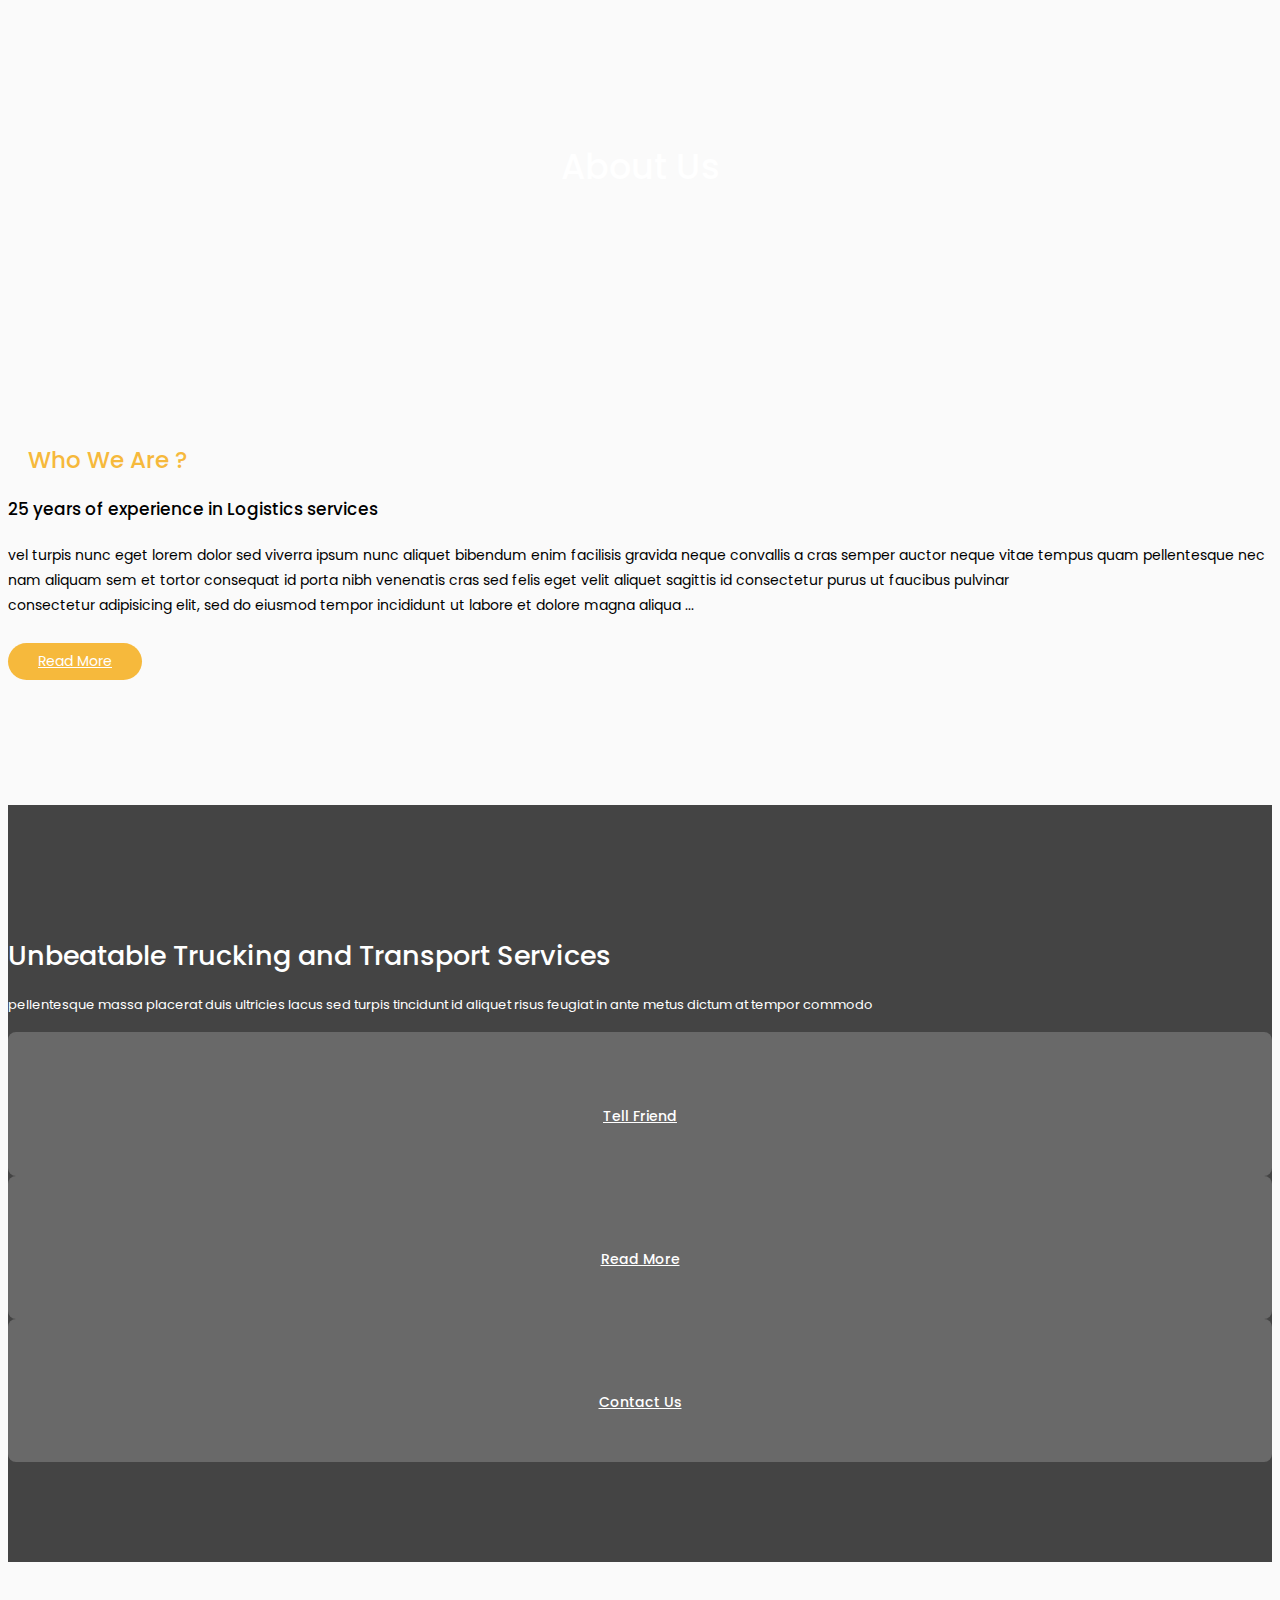
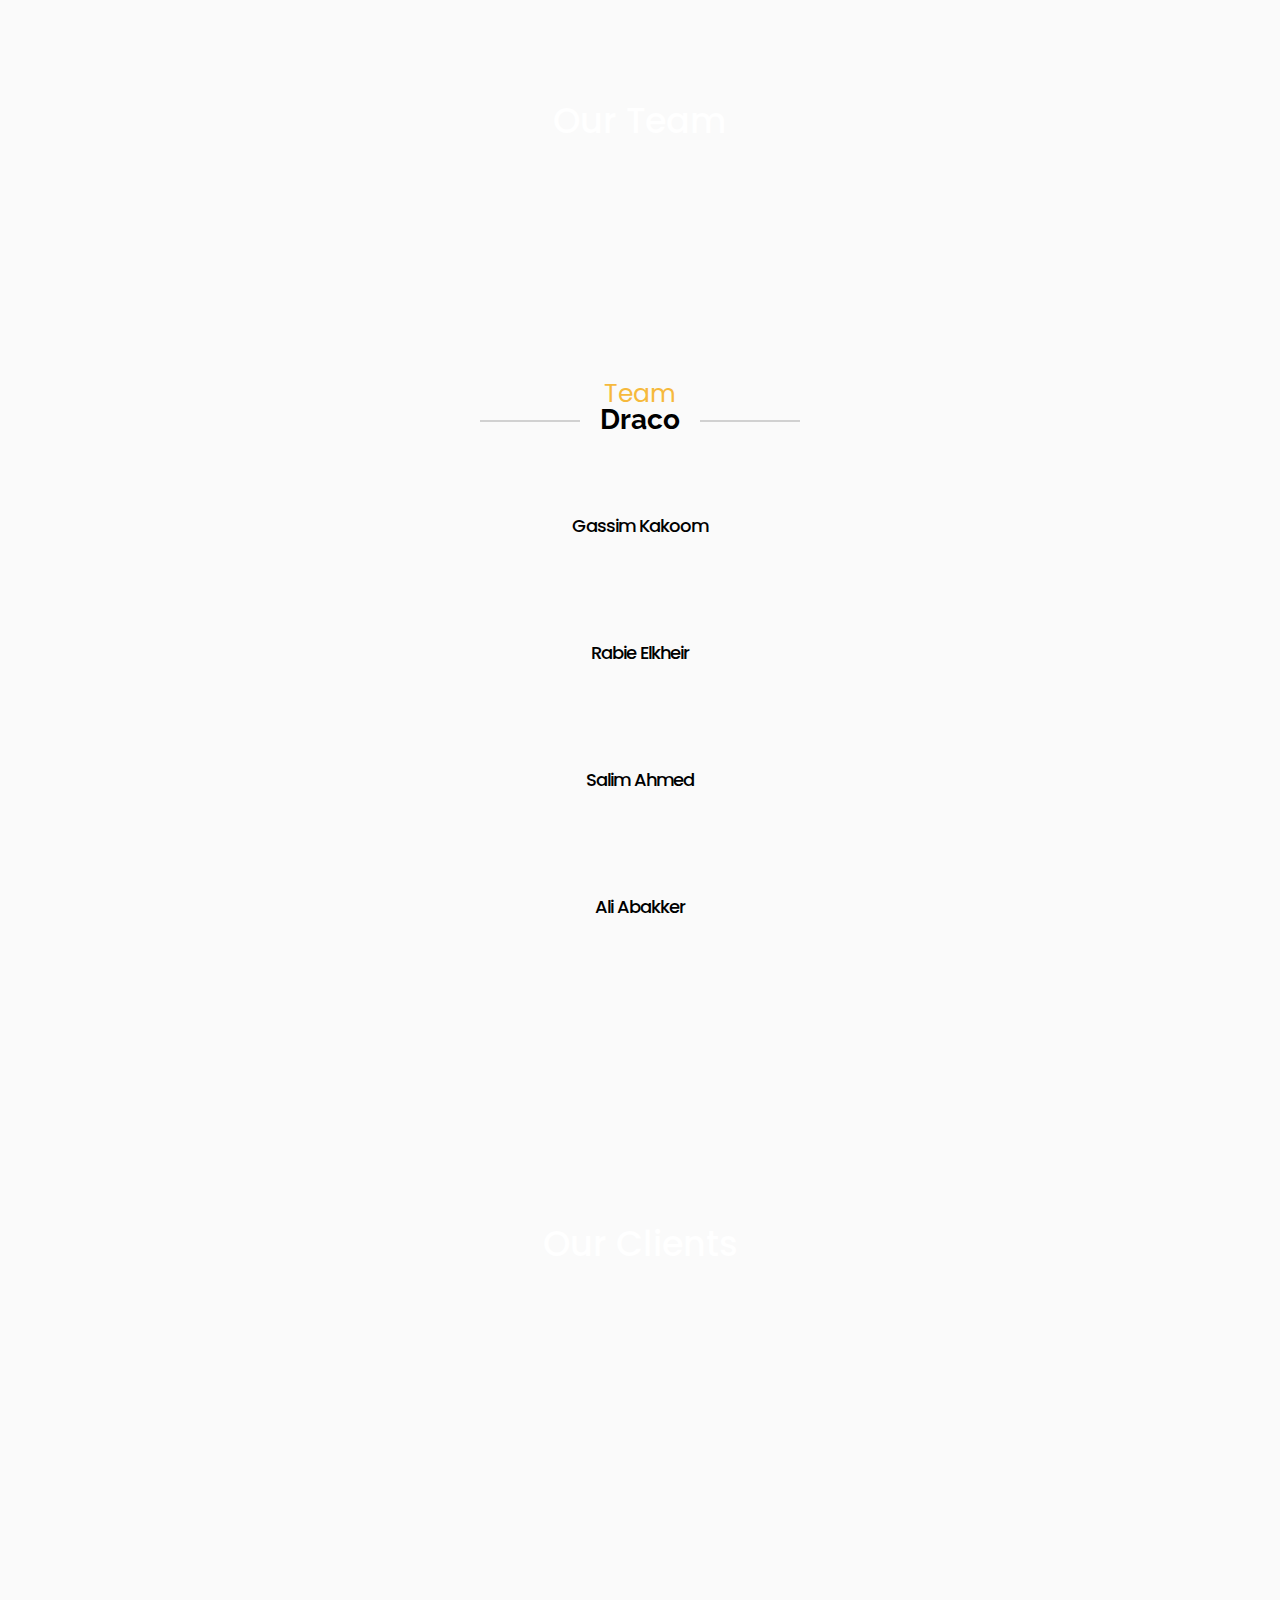
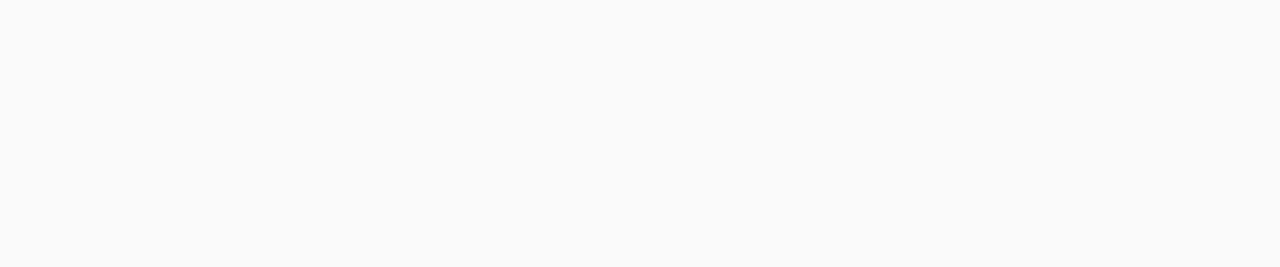
==== page-about-us.html @ e932510e "Merge pull request #7 from ameenvilloor/master" ====
<!DOCTYPE html>
<html lang="en-US">


<!-- page-about-us01:28-->
<head>
    <title>about us</title>
    <meta name="author" content="Nile-Theme">
    <meta name="robots" content="index follow">
    <meta name="googlebot" content="index follow">
    <meta http-equiv="content-type" content="text/html; charset=utf-8">
    <meta name="keywords" content="cargo, clean, contractor, corporate, freight, industry, localization, logistics, modern, shipment, transport, transportation, truck, trucking">
    <meta name="description" content="Transportation and Logistics Responsive HTML5 Template">
    <meta name="viewport" content="width=device-width, initial-scale=1.0">
    <!-- google fonts -->
    <link href="https://fonts.googleapis.com/css?family=Open+Sans:400,600,800%7CPoppins:300i,300,400,500,600,700,400i,500%7CDancing+Script:700%7CDancing+Script:700%7CGreat+Vibes:400%7CPoppins:400%7CDosis:800%7CRaleway:400,700,800&amp;subset=latin-ext" rel="stylesheet">
    <!-- animate -->
    <link rel="stylesheet" href="assets/css/animate.css" />
    <!-- owl Carousel assets -->
    <link href="assets/css/owl.carousel.css" rel="stylesheet">
    <link href="assets/css/owl.theme.css" rel="stylesheet">
    <!-- bootstrap -->
    <link rel="stylesheet" href="assets/css/bootstrap.min.css">
    <!-- hover anmation -->
    <link rel="stylesheet" href="assets/css/hover-min.css">
    <!-- flag icon -->
    <link rel="stylesheet" href="assets/css/flag-icon.min.css">
    <!-- main style -->
    <link rel="stylesheet" href="assets/css/style-ameen.css">
    <!-- elegant icon -->
    <link rel="stylesheet" href="assets/css/elegant_icon.css">

    <!-- jquery library  -->
    <script src="assets/js/jquery-3.2.1.min.js"></script>
    <!-- fontawesome  -->
    <link rel="stylesheet" href="assets/fonts/font-awesome/css/font-awesome.min.css">

</head>

<body>
   

    <div class="page-title">
        <div class="container">
            <div class="padding-tb-120px">
                <h1>About Us</h1>
            </div>
        </div>
    </div>


    <!--============= About Us =============-->
    <div class="nile-about-section">
        <div class="container">
            <div class="row">
                <div class="col-lg-6 sm-mb-45px">

                    <div class="section-title-right text-main-color clearfix">
                        <div class="icon"><img src="assets/icons/title-icon-1.png" alt=""></div>
                        <h2 class="title-text">Who We Are ?</h2>
                    </div>
                    <div class="about-text margin-tb-25px">
                        <h4>25 years of experience in Logistics services</h4>
                        vel turpis nunc eget lorem dolor sed viverra ipsum nunc aliquet bibendum enim facilisis gravida neque convallis a cras semper auctor neque vitae tempus quam pellentesque nec nam aliquam sem et tortor consequat id porta nibh venenatis cras sed felis eget velit aliquet sagittis id consectetur purus ut faucibus pulvinar                        <br> consectetur adipisicing elit, sed do eiusmod tempor incididunt ut labore et dolore magna aliqua ...
                    </div>
                    <a href="#" class="nile-bottom sm">Read More</a>

                </div>
                <div class="col-lg-6">
                    <img src="assets/img/about-1.jpg" alt="">
                </div>
            </div>
        </div>
    </div>
    <!--============= //About Us =============-->





    <div class="call-action ba-2">
        <div class="container">
            <div class="row">
                <div class="col-lg-7 padding-tb-15px">
                    <h2>Unbeatable Trucking and Transport Services</h2>
                    <div class="text">pellentesque massa placerat duis ultricies lacus sed turpis tincidunt id aliquet risus feugiat in ante metus dictum at tempor commodo</div>
                </div>
                <div class="col-lg-5">
                    <div class="row">
                        <div class="col-lg-4 col-md-4 sm-mb-45px">
                            <a href="#" class="action-bottom layout-1">
								<img src="assets/icons/small-icon-1.png" alt=""> 
								<h4>Tell Friend</h4>
							</a>
                        </div>
                        <div class="col-lg-4 col-md-4 sm-mb-45px">
                            <a href="#" class="action-bottom layout-1">
								<img src="assets/icons/small-icon-2.png" alt=""> 
								<h4>Read More</h4>
							</a>
                        </div>
                        <div class="col-lg-4 col-md-4">
                            <a href="#" class="action-bottom layout-1">
								<img src="assets/icons/small-icon-3.png" alt=""> 
								<h4>Contact Us</h4>
							</a>
                        </div>
                    </div>
                </div>
            </div>
        </div>
    </div>









    <div class="page-title">
		<div class="container">
			<div class="padding-tb-120px">
				<h1>Our Team</h1>
			</div>
		</div>
	</div>



	<!--  page output -->
	<div class="nile-about-section">
		<div class="container">

			<!-- Title -->
			<div class="section-title margin-bottom-40px">
				<div class="row justify-content-center">
					<div class="col-lg-7">
						<div class="icon text-main-color"> Team</div>
						<div class="h2">Draco</div>
					</div>
				</div>
			</div>
			<!-- // End Title -->


            <div class="row">

				<div class="col-lg-3 col-md-6">
					<div class="team layout-1">
						<div class="img-team">
							<img src="assets/img/team-1.jpg" alt="">
						</div>
						<h3>Gassim Kakoom</h3>
						<ul class="social-list">
							<li><a class="facebook" href="#"><i class="fa fa-facebook" aria-hidden="true"></i></a></li>
							<li><a class="youtube" href="#"><i class="fa fa-youtube-play" aria-hidden="true"></i></a></li>
							<li><a class="linkedin" href="#"><i class="fa fa-linkedin" aria-hidden="true"></i></a></li>
							<li><a class="google" href="#"><i class="fa fa-google-plus" aria-hidden="true"></i></a></li>
							<li><a class="twitter" href="#"><i class="fa fa-twitter" aria-hidden="true"></i></a></li>
						</ul>
					</div>
				</div>


				<div class="col-lg-3 col-md-6">
					<div class="team layout-1">
						<div class="img-team">
							<img src="assets/img/team-2.jpg" alt="">
						</div>
						<h3>Rabie Elkheir</h3>
						<ul class="social-list">
							<li><a class="facebook" href="#"><i class="fa fa-facebook" aria-hidden="true"></i></a></li>
							<li><a class="youtube" href="#"><i class="fa fa-youtube-play" aria-hidden="true"></i></a></li>
							<li><a class="linkedin" href="#"><i class="fa fa-linkedin" aria-hidden="true"></i></a></li>
							<li><a class="google" href="#"><i class="fa fa-google-plus" aria-hidden="true"></i></a></li>
							<li><a class="twitter" href="#"><i class="fa fa-twitter" aria-hidden="true"></i></a></li>
						</ul>
					</div>
				</div>


				<div class="col-lg-3 col-md-6">
					<div class="team layout-1">
						<div class="img-team">
							<img src="assets/img/team-3.jpg" alt="">
						</div>
						<h3>Salim Ahmed</h3>
						<ul class="social-list">
							<li><a class="facebook" href="#"><i class="fa fa-facebook" aria-hidden="true"></i></a></li>
							<li><a class="youtube" href="#"><i class="fa fa-youtube-play" aria-hidden="true"></i></a></li>
							<li><a class="linkedin" href="#"><i class="fa fa-linkedin" aria-hidden="true"></i></a></li>
							<li><a class="google" href="#"><i class="fa fa-google-plus" aria-hidden="true"></i></a></li>
							<li><a class="twitter" href="#"><i class="fa fa-twitter" aria-hidden="true"></i></a></li>
						</ul>
					</div>
				</div>


				<div class="col-lg-3 col-md-6">
					<div class="team layout-1">
						<div class="img-team">
							<img src="assets/img/team-4.jpg" alt="">
						</div>
						<h3>Ali Abakker</h3>
						<ul class="social-list">
							<li><a class="facebook" href="#"><i class="fa fa-facebook" aria-hidden="true"></i></a></li>
							<li><a class="youtube" href="#"><i class="fa fa-youtube-play" aria-hidden="true"></i></a></li>
							<li><a class="linkedin" href="#"><i class="fa fa-linkedin" aria-hidden="true"></i></a></li>
							<li><a class="google" href="#"><i class="fa fa-google-plus" aria-hidden="true"></i></a></li>
							<li><a class="twitter" href="#"><i class="fa fa-twitter" aria-hidden="true"></i></a></li>
						</ul>
					</div>
				</div>

			</div>

				

			</div>



		</div>
	</div>








    <div class="page-title">
        <div class="container">
            <div class="padding-tb-120px">
                <h1>Our Clients</h1>
            </div>
        </div>
    </div>


    <div class="partners">
        <div class="nile-about-section">
            <div class="container">

                <div class="row">

                    <!-- partners item -->
                    <div class="col-lg-2 col-md-3 col-sm-6">
                        <div class="partners-item margin-tb-15px text-center">
                            <img src="assets/img/partners-1.jpg" alt="">
                        </div>
                    </div>
                    <!--//  partners item -->


                    <!-- partners item -->
                    <div class="col-lg-2 col-md-3 col-sm-6">
                        <div class="partners-item margin-tb-15px text-center">
                            <img src="assets/img/partners-2.jpg" alt="">
                        </div>
                    </div>
                    <!--//  partners item -->


                    <!-- partners item -->
                    <div class="col-lg-2 col-md-3 col-sm-6">
                        <div class="partners-item margin-tb-15px text-center">
                            <img src="assets/img/partners-3.jpg" alt="">
                        </div>
                    </div>
                    <!--//  partners item -->


                    <!-- partners item -->
                    <div class="col-lg-2 col-md-3 col-sm-6">
                        <div class="partners-item margin-tb-15px text-center">
                            <img src="assets/img/partners-4.jpg" alt="">
                        </div>
                    </div>
                    <!--//  partners item -->


                    <!-- partners item -->
                    <div class="col-lg-2 col-md-3 col-sm-6">
                        <div class="partners-item margin-tb-15px text-center">
                            <img src="assets/img/partners-5.jpg" alt="">
                        </div>
                    </div>
                    <!--//  partners item -->


                    <!-- partners item -->
                    <div class="col-lg-2 col-md-3 col-sm-6">
                        <div class="partners-item margin-tb-15px text-center">
                            <img src="assets/img/partners-6.jpg" alt="">
                        </div>
                    </div>
                    <!--//  partners item -->

                </div>
            </div>
        </div>
    </div>

    


                

</body>


<!-- page-about-us01:28-->
</html>
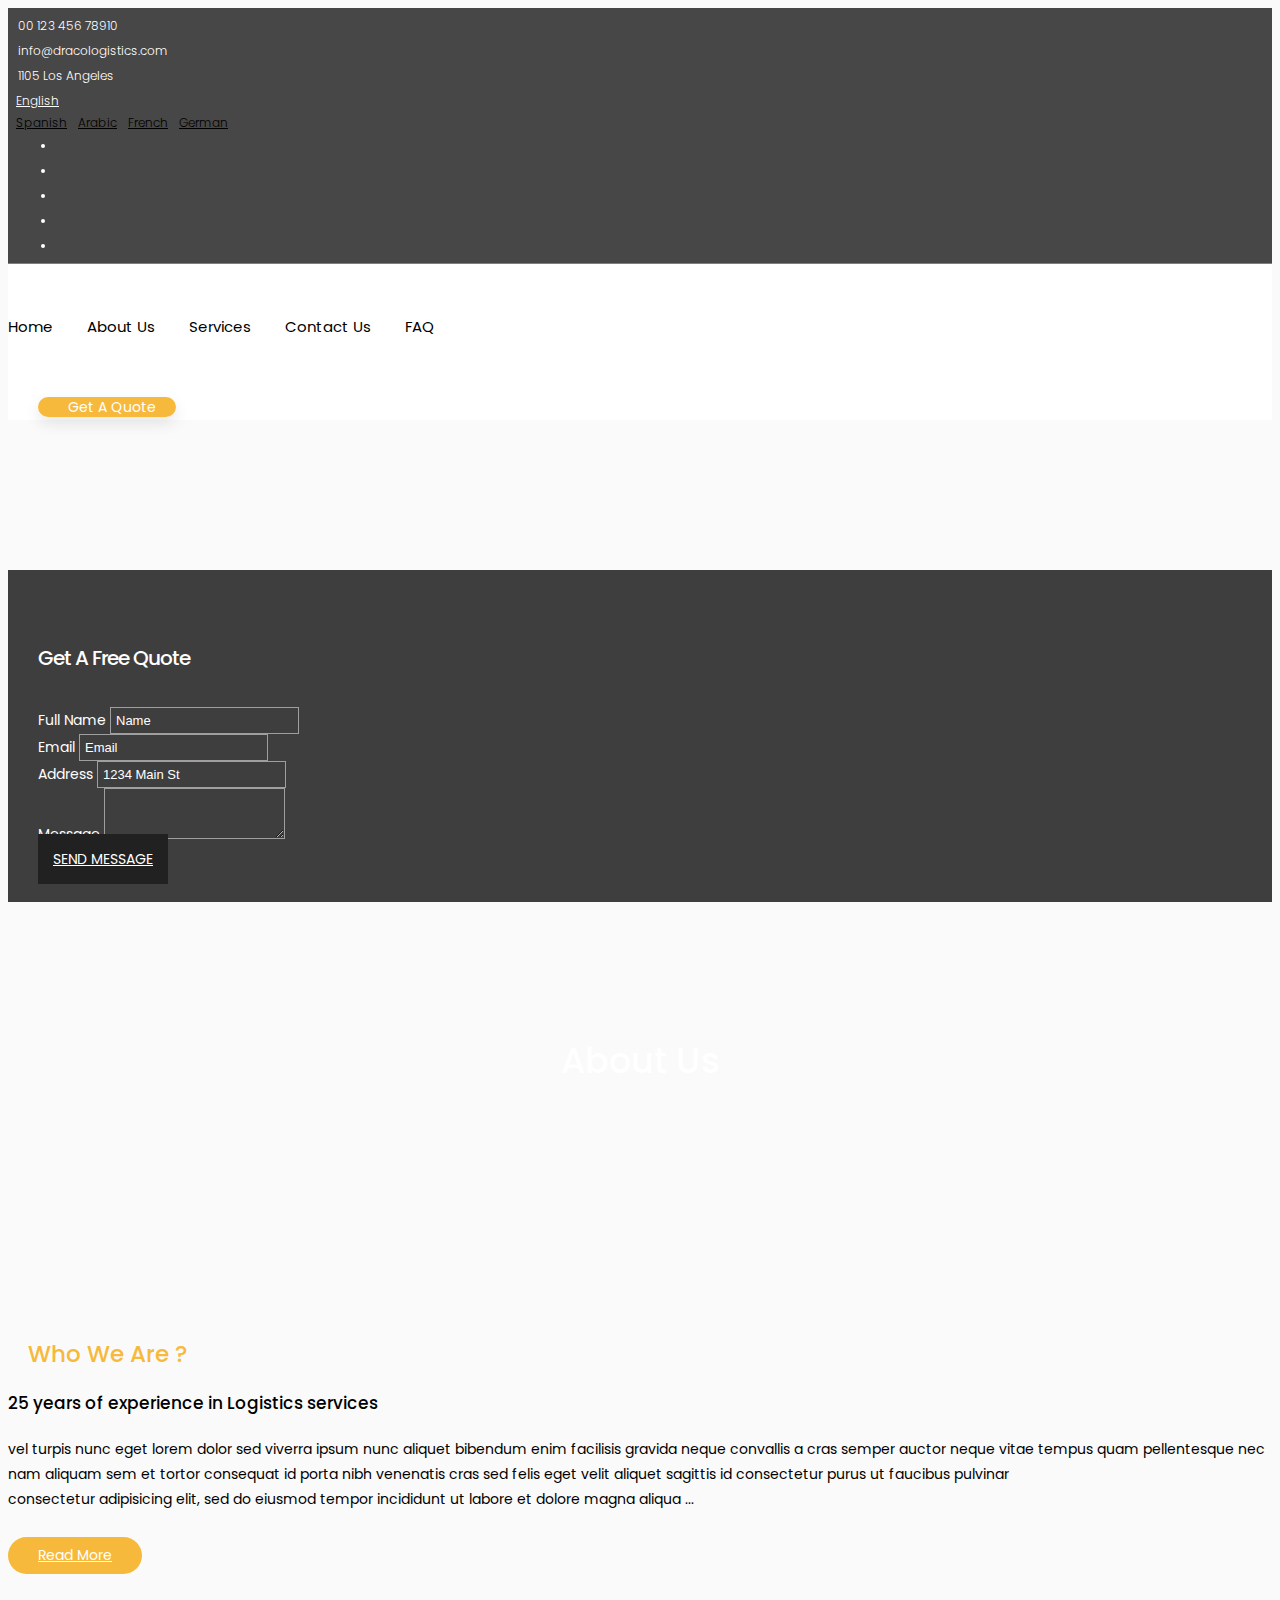
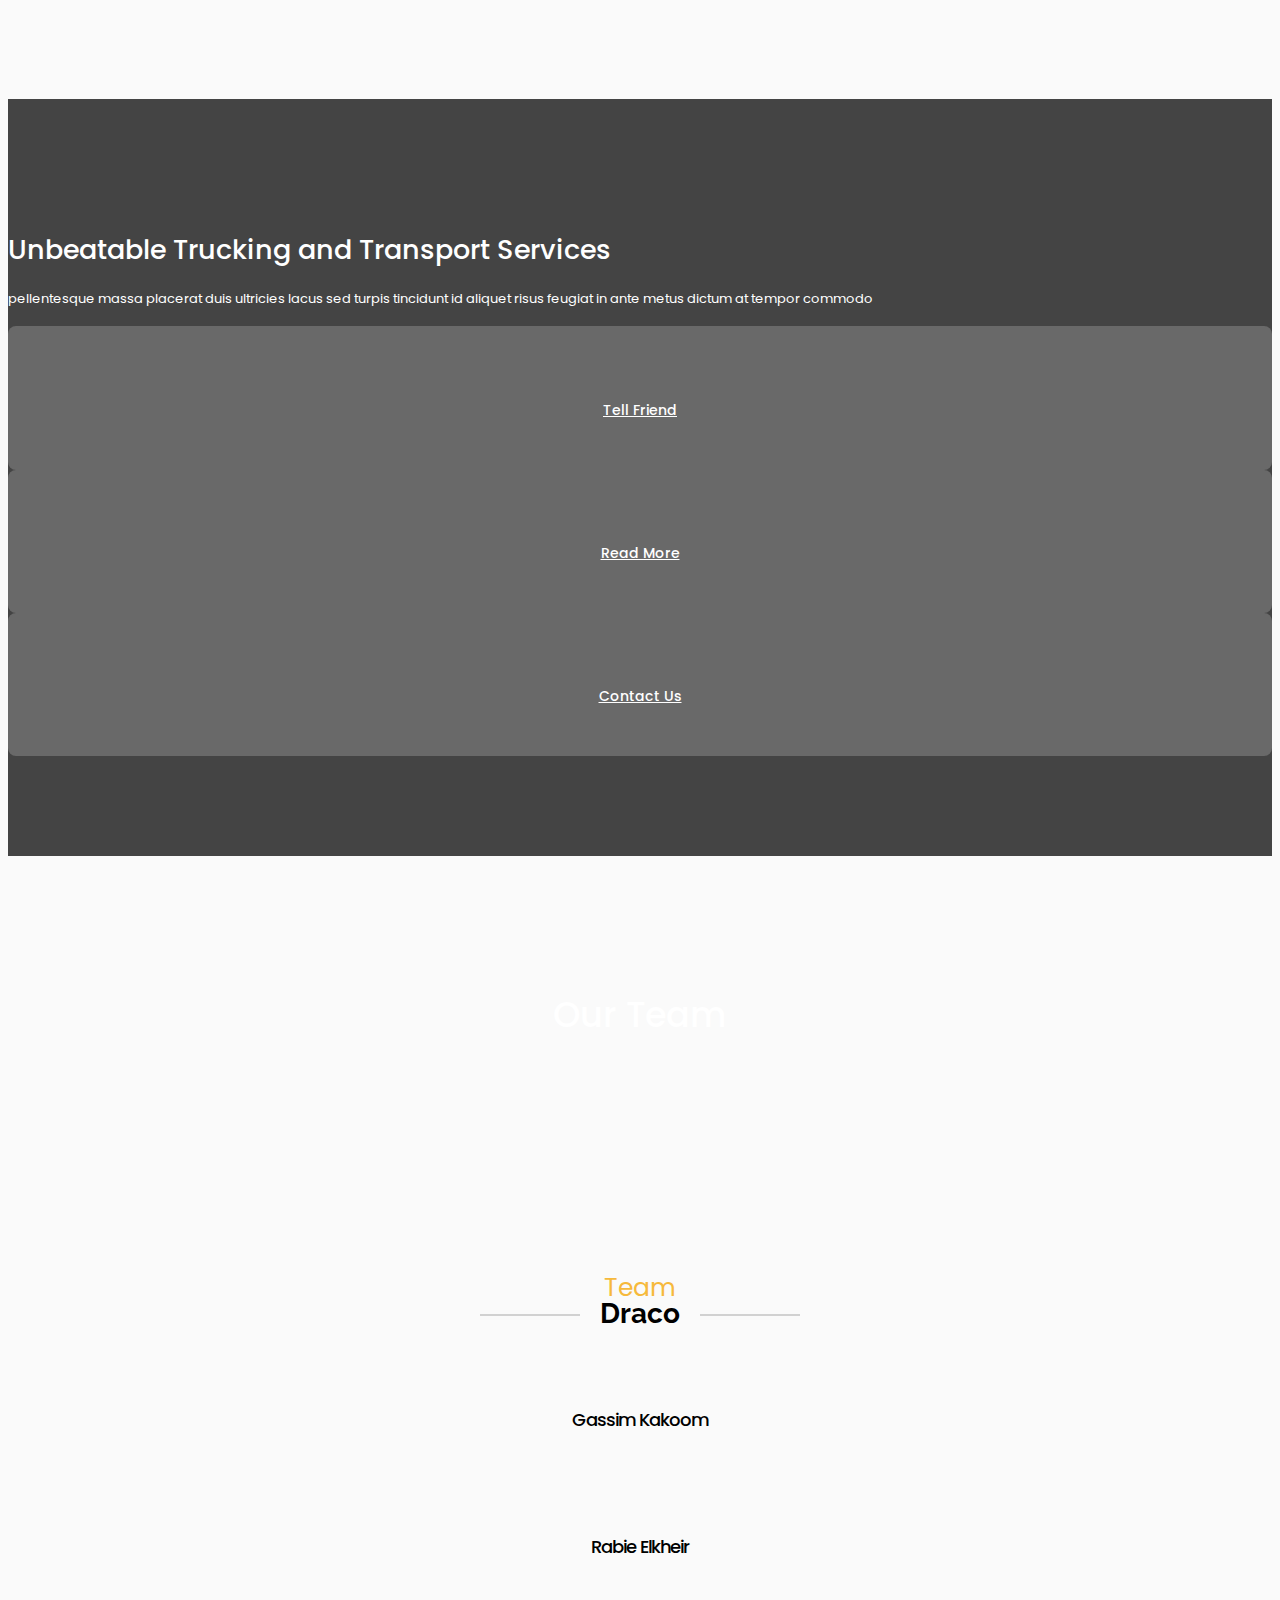
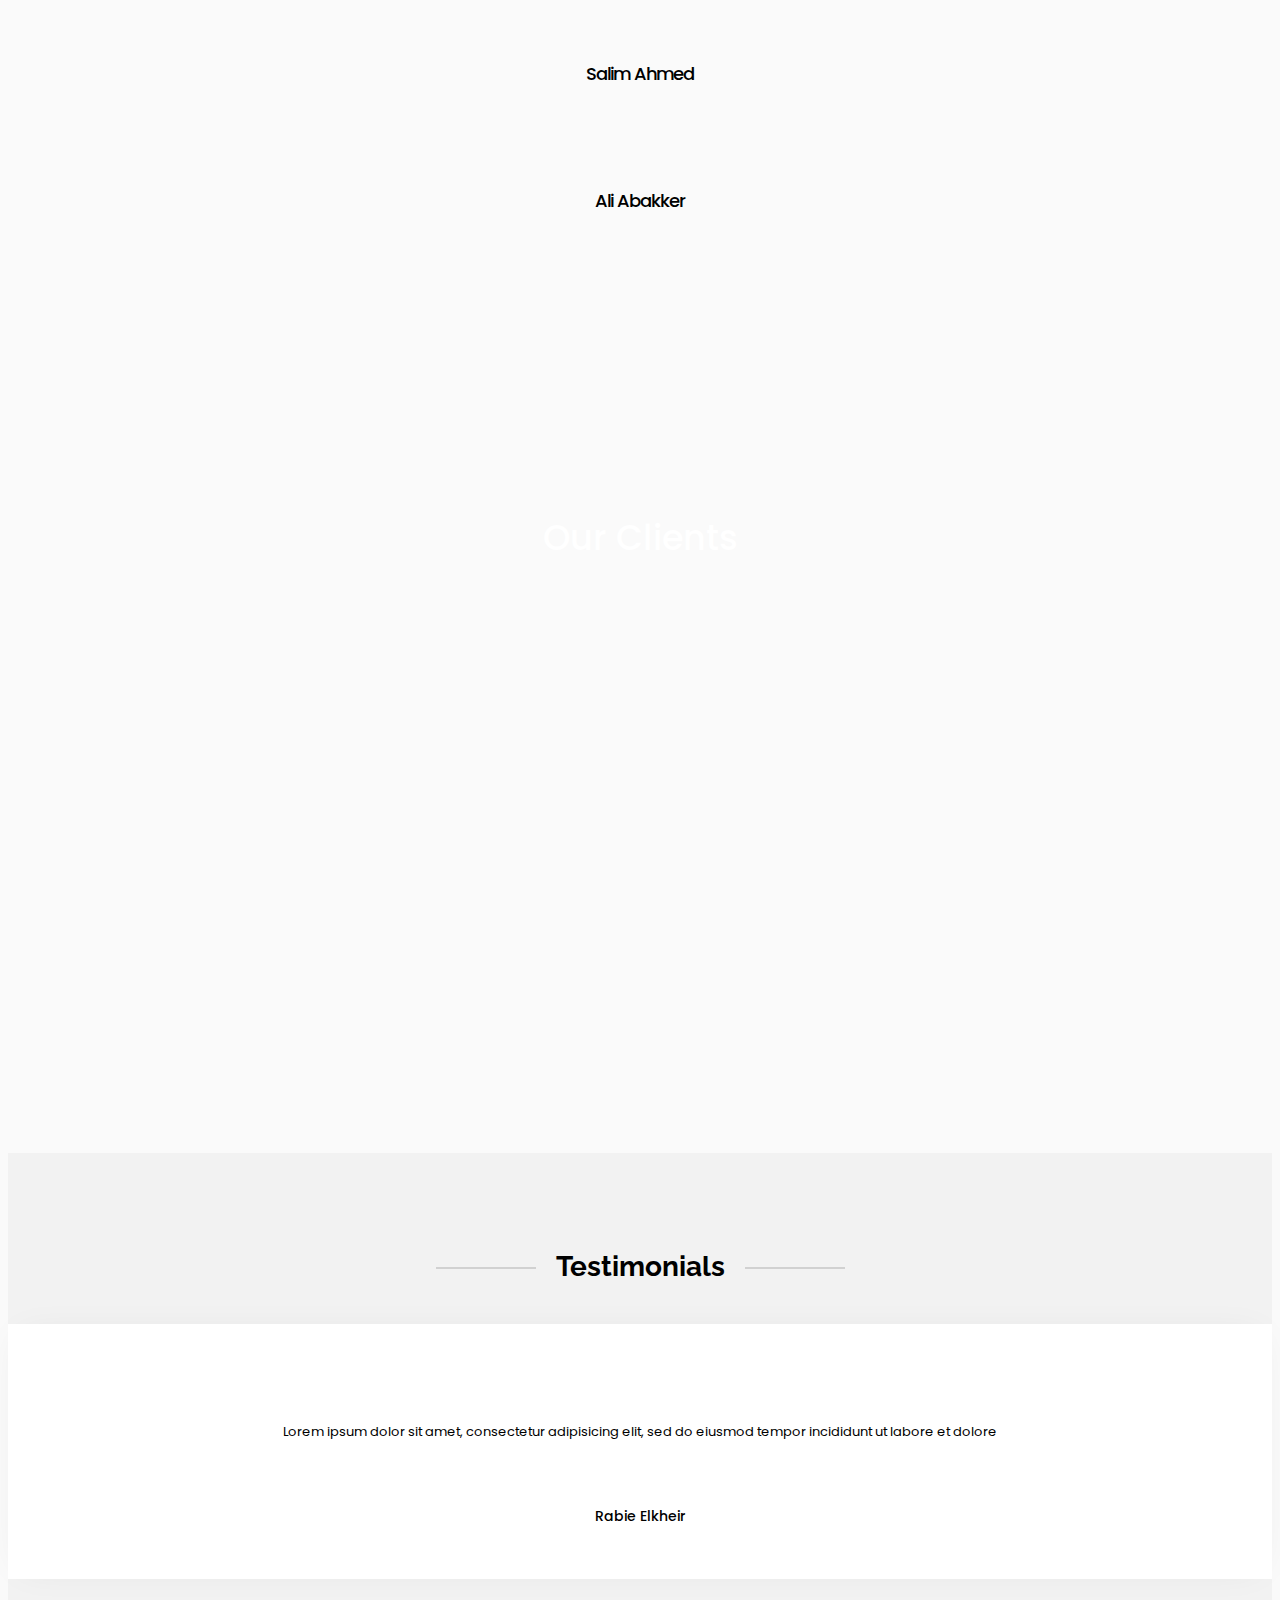
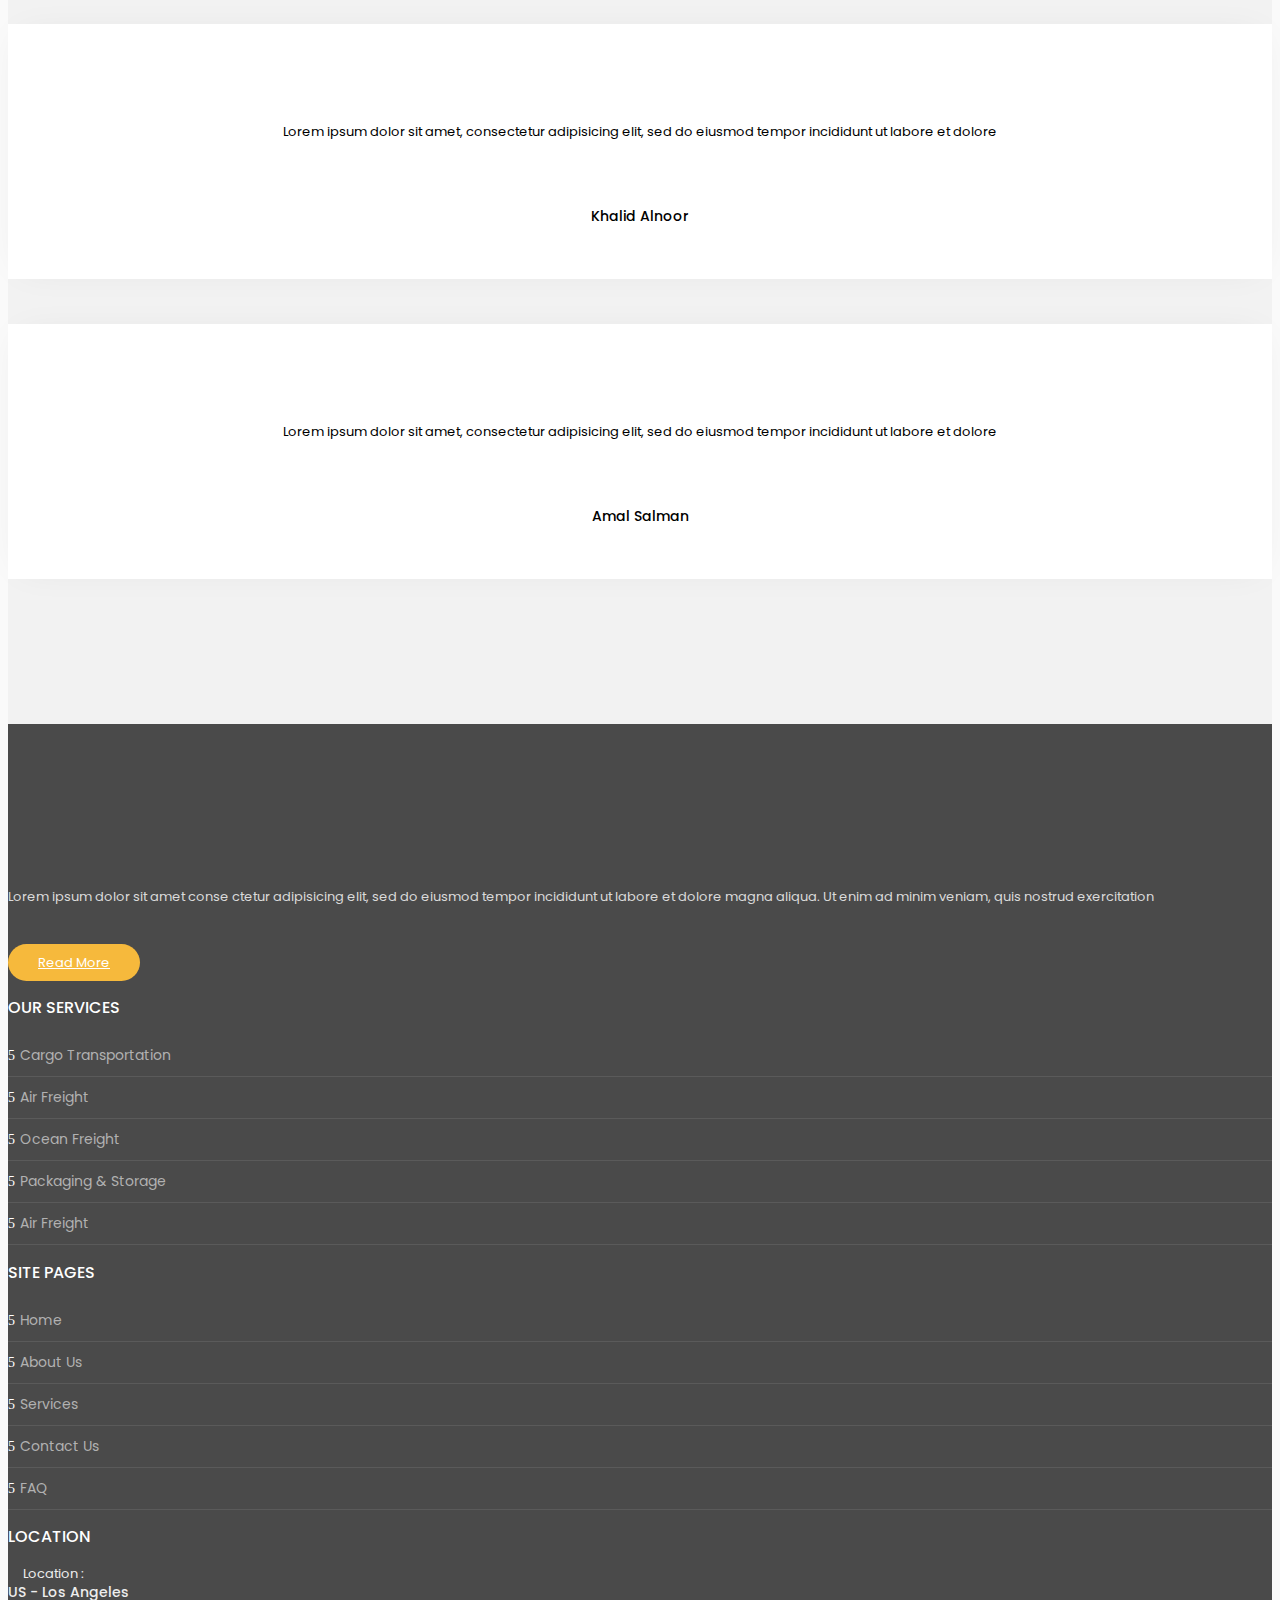
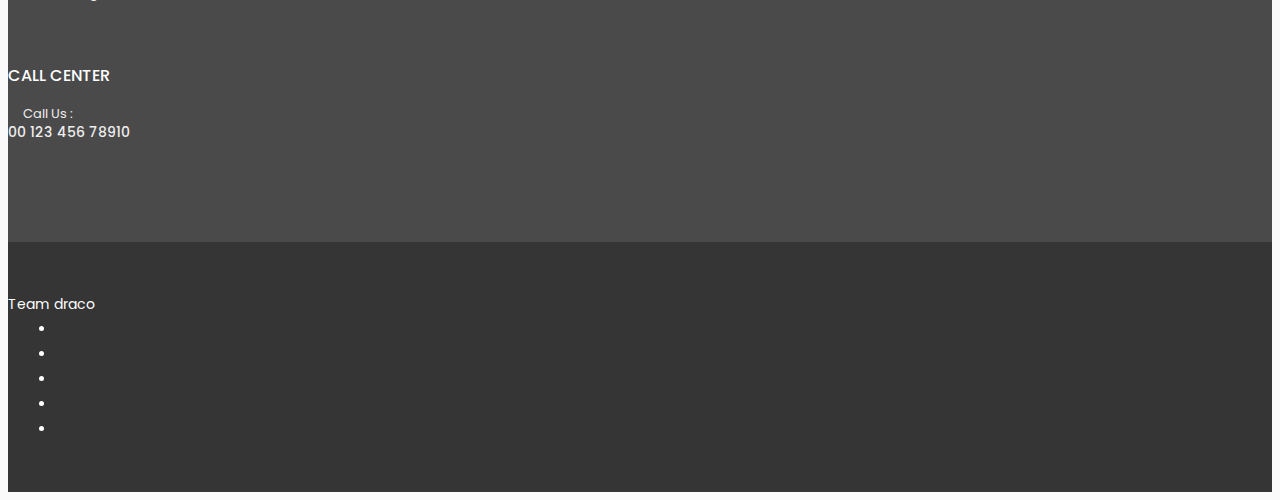
==== commit 0d298abf: "changes" ====
--- a/page-about-us.html
+++ b/page-about-us.html
@@ -4,7 +4,7 @@
 
 <!-- page-about-us01:28-->
 <head>
-    <title>about us</title>
+    <title>About Us</title>
     <meta name="author" content="Nile-Theme">
     <meta name="robots" content="index follow">
     <meta name="googlebot" content="index follow">
@@ -38,6 +38,160 @@
 </head>
 
 <body>
+    <!--  Header  -->
+	<header class="background-white">
+		<div class="header-output">
+			<div class="header-output">
+				<div class="header-in">
+
+					<!-- Up Head -->
+					<div class="up-head d-none d-lg-block background-grey-4">
+						<div class="container">
+							<div class="row">
+								<div class="col-xl-8 col-lg-12">
+									<div class="row">
+										<div class="col-md-4"><i class="fa fa-phone margin-right-10px"></i> 00 123 456 78910</div>
+										<div class="col-md-4"><i class="fa fa-envelope-o margin-right-10px"></i> info@dracologistics.com</div>
+										<div class="col-md-4"><i class="fa fa-map-marker margin-right-10px"></i> 1105 Los Angeles</div>
+									</div>
+								</div>
+								<div class="col-xl-4 d-none d-xl-block">
+									<div class="row">
+										<div class="col-lg-6">
+											<!-- lang dropdown -->
+											<div class="dropdown show">
+												<a class="dropdown-toggle text-white text-uppercase" href="#" role="button" id="dropdownMenuLink" data-toggle="dropdown" aria-haspopup="true" aria-expanded="false">
+                                <span class="flag-icon flag-icon-us margin-right-8px"></span> English
+                              </a>
+
+												<div class="dropdown-menu text-small text-uppercase" aria-labelledby="dropdownMenuLink">
+													<a class="dropdown-item" href="#"><span class="flag-icon flag-icon-es margin-right-8px"></span> Spanish</a>
+													<a class="dropdown-item" href="#"><span class="flag-icon flag-icon-mr margin-right-8px"></span> Arabic</a>
+													<a class="dropdown-item" href="#"><span class="flag-icon flag-icon-fr margin-right-8px"></span> French</a>
+													<a class="dropdown-item" href="#"><span class="flag-icon flag-icon-de margin-right-8px"></span> German</a>
+												</div>
+											</div>
+											<!-- // lang dropdown -->
+
+										</div>
+
+										<div class="col-lg-6">
+											<!--  Social -->
+											<ul class="social-media list-inline text-right margin-0px text-white">
+												<li class="list-inline-item"><a class="facebook" href="#"><i class="fa fa-facebook" aria-hidden="true"></i></a></li>
+												<li class="list-inline-item"><a class="youtube" href="#"><i class="fa fa-youtube-play" aria-hidden="true"></i></a></li>
+												<li class="list-inline-item"><a class="linkedin" href="#"><i class="fa fa-linkedin" aria-hidden="true"></i></a></li>
+												<li class="list-inline-item"><a class="google" href="#"><i class="fa fa-google-plus" aria-hidden="true"></i></a></li>
+												<li class="list-inline-item"><a class="twitter" href="#"><i class="fa fa-twitter" aria-hidden="true"></i></a></li>
+												
+											</ul>
+											<!-- // Social -->
+										</div>
+									</div>
+								</div>
+							</div>
+						</div>
+					</div>
+					<!-- // Up Head -->
+					<div class="container">
+						<div class="position-relative">
+							<div class="row">
+								<div class="col-lg-3 col-md-12">
+									<a id="logo" href="home-1.html" class="d-inline-block margin-tb-15px"><img src="assets/img/logo-dark.png" alt=""></a>
+									<a class="mobile-toggle padding-15px background-second-color border-radius-3" href="#"><i class="fa fa-bars"></i></a>
+								</div>
+								<div class="col-lg-7 col-md-12 position-inherit">
+									<ul id="menu-main" class="nav-menu float-xl-left text-lg-center link-padding-tb-25px dropdown-dark">
+										<li ><a href="index.html">Home</a>
+											
+										</li>
+										<li ><a href="page-about-us.html">About Us</a>
+											
+										</li>
+										<li ><a href="service-single.html">Services</a>
+											
+										</li>
+										<li><a href="page-contact-us.html">Contact Us</a>
+											
+										</li>
+										<li ><a href="page-faqs.html">FAQ</a>
+											
+										</li>
+
+									</ul>
+
+
+
+									<div class="d-none d-xl-block search-link pull-right model-link margin-top-15px">
+										<a id="search-header" class="model-link margin-right-0px text-dark opacity-hover-8" href="#search">
+                                    <i class="fa fa-search"></i>
+                                </a>
+									</div>
+
+								</div>
+								<div class="col-lg-2 col-md-12  d-none d-lg-block">
+									<a data-toggle="modal" data-target=".bd-example-modal-lg" href="#" class="btn btn-sm border-radius-30 margin-tb-20px text-white  background-main-color  box-shadow float-right padding-lr-20px margin-left-30px d-block">
+                          <i class="fa fa-envelope-o margin-right-10px"></i>  Get A Quote
+                        </a>
+								</div>
+							</div>
+						</div>
+					</div>
+				</div>
+			</div>
+		</div>
+	</header>
+	<!-- // Header  -->
+
+	<!-- Search  -->
+	<div id="search">
+		<button type="button" class="close">×</button>
+		<form class="clearfix d-block">
+			<input type="search" value="" placeholder="Search for . . . ." />
+			<button type="submit" class="btn btn-primary">Search</button>
+		</form>
+	</div>
+	<!-- // Search  -->
+
+	<!-- Get A Quote  -->
+	<div class="modal contact-modal fade bd-example-modal-lg" tabindex="-1" role="dialog" aria-hidden="true">
+		<div class="modal-dialog modal-lg">
+			<div class="modal-content margin-top-150px background-second-color">
+				<div class="row no-gutters">
+					<div class="col-lg-5">
+						<img src="assets/img/contact-img.jpg" alt="">
+					</div>
+					<div class="col-lg-7">
+						<div class="padding-30px">
+							<h3 class="padding-bottom-15px">Get A Free Quote</h3>
+							<form>
+								<div class="form-row">
+									<div class="form-group col-md-6">
+										<label>Full Name</label>
+										<input type="text" class="form-control" id="inputName4" placeholder="Name">
+									</div>
+									<div class="form-group col-md-6">
+										<label>Email</label>
+										<input type="email" class="form-control" id="inputEmail4" placeholder="Email">
+									</div>
+								</div>
+								<div class="form-group">
+									<label>Address</label>
+									<input type="text" class="form-control" id="inputAddress" placeholder="1234 Main St">
+								</div>
+								<div class="form-group">
+									<label>Message</label>
+									<textarea class="form-control" id="exampleFormControlTextarea1" rows="3"></textarea>
+								</div>
+								<a href="#" class="btn-sm btn-lg btn-block background-dark text-white text-center  text-uppercase rounded-0 padding-15px">SEND MESSAGE</a>
+							</form>
+						</div>
+					</div>
+				</div>
+			</div>
+		</div>
+	</div>
+	<!-- // Get A Quote  -->
    
 
     <div class="page-title">
@@ -304,6 +458,155 @@
             </div>
         </div>
     </div>
+    <div class="section padding-tb-100px section-ba-2">
+		<div class="container">
+			<!-- Title -->
+			<div class="section-title margin-bottom-40px">
+				<div class="row justify-content-center">
+					<div class="col-lg-7">
+						
+						<div class="h2">Testimonials</div>
+					</div>
+				</div>
+			</div>
+			<!-- // End Title -->
+
+			<div class="row">
+
+				<div class="col-lg-4 col-md-6">
+					<div class="testimonials layout-1">
+						<div class="icon"></div>
+						<div class="text">Lorem ipsum dolor sit amet, consectetur adipisicing elit, sed do eiusmod tempor incididunt ut labore et dolore</div>
+						<div class="meta">
+							<div class="testimonials-thum"><img src="assets/img/testimonials-1.jpg" alt=""></div>
+							<div class="name">Rabie Elkheir</div>
+						</div>
+					</div>
+				</div>
+
+
+				<div class="col-lg-4 col-md-6">
+					<div class="testimonials layout-1">
+						<div class="icon"></div>
+						<div class="text">Lorem ipsum dolor sit amet, consectetur adipisicing elit, sed do eiusmod tempor incididunt ut labore et dolore</div>
+						<div class="meta">
+							<div class="testimonials-thum"><img src="assets/img/testimonials-2.jpg" alt=""></div>
+							<div class="name">Khalid Alnoor</div>
+						</div>
+					</div>
+				</div>
+
+
+				<div class="col-lg-4 col-md-6">
+					<div class="testimonials layout-1">
+						<div class="icon"></div>
+						<div class="text">Lorem ipsum dolor sit amet, consectetur adipisicing elit, sed do eiusmod tempor incididunt ut labore et dolore</div>
+						<div class="meta">
+							<div class="testimonials-thum"><img src="assets/img/testimonials-3.jpg" alt=""></div>
+							<div class="name">Amal Salman</div>
+						</div>
+					</div>
+				</div>
+
+
+			</div>
+
+
+		</div>
+    </div>
+    <footer class="layout-dark">
+        <div class="container padding-tb-100px">
+            <div class="row">
+
+                <div class="col-lg-3 col-md-6">
+                    <div class="about-us sm-mb-45px">
+                        <div class="logo-footer margin-bottom-35px">
+                            <a href="index.html"><img src="assets/img/logo.png" alt=""></a>
+                        </div>
+                        <div class="text margin-bottom-35px">
+                            Lorem ipsum dolor sit amet conse ctetur adipisicing elit, sed do eiusmod tempor incididunt ut labore et dolore magna aliqua. Ut enim ad minim veniam, quis nostrud exercitation
+                        </div>
+                        <a href="#" class="nile-bottom sm">Read More</a>
+                    </div>
+                </div>
+
+                <div class="col-lg-3 col-md-6">
+                    <div class="nile-widget widget_nav_menu sm-mb-45px">
+                        <h2 class="title">Our Services</h2>
+                        <ul class="footer-menu">
+                            <li><a href="#">Cargo Transportation </a></li>
+                            <li><a href="#">Air Freight </a></li>
+                            <li><a href="#">Ocean Freight </a></li>
+                            <li><a href="#">Packaging & Storage </a></li>
+                            <li><a href="#">Air Freight </a></li>
+                        </ul>
+                    </div>
+                </div>
+
+
+                <div class="col-lg-3 col-md-6">
+                    <div class="nile-widget widget_nav_menu sm-mb-45px">
+                        <h2 class="title">Site Pages</h2>
+                        <ul class="footer-menu">
+                            <li><a href="index.html">Home</a></li>
+                            <li><a href="page-about-us.html">About Us</a></li>
+                            <li><a href="service-single.html">Services</a></li>
+                            <li><a href="page-contact-us.html">Contact Us</a></li>
+                            <li><a href="page-faqs.html">FAQ</a></li>
+                        </ul>
+                    </div>
+                </div>
+
+
+                <div class="col-lg-3 col-md-6">
+                    <div class="nile-widget">
+                        <div class="margin-bottom-60px">
+                            <h2 class="title">Location</h2>
+                            <div class="contact-info opacity-9">
+                                <div class="icon margin-top-5px"><span class="icon_pin_alt"></span></div>
+                                <div class="text">
+                                    <span class="title-in">Location :</span> <br>
+                                    <span class="font-weight-500 text-uppercase">US - Los Angeles</span>
+                                </div>
+                            </div>
+                        </div>
+                        <div class="call_center">
+                            <h2 class="title">Call Center</h2>
+                            <div class="contact-info opacity-9">
+                                <div class="icon  margin-top-5px"><span class="icon_phone"></span></div>
+                                <div class="text">
+                                    <span class="title-in">Call Us :</span><br>
+                                    <span class="font-weight-500 text-uppercase">00 123 456 78910</span>
+                                </div>
+                            </div>
+                        </div>
+                    </div>
+                </div>
+
+            </div>
+        </div>
+        <div class="copy-right">
+            <div class="container padding-tb-50px">
+                <div class="row">
+                    <div class="col-lg-6">
+                        <div class="copy-right-text text-lg-left text-center sm-mb-15px"><a target="_blank" href="https://www.templateshub.net">Team draco</a> </div>
+                    </div>
+                    <div class="col-lg-6">
+                        <!--  Social -->
+                        <ul class="social-media list-inline text-lg-right text-center margin-0px text-white">
+                            <li class="list-inline-item"><a class="facebook" href="#"><i class="fa fa-facebook" aria-hidden="true"></i></a></li>
+                            <li class="list-inline-item"><a class="youtube" href="#"><i class="fa fa-youtube-play" aria-hidden="true"></i></a></li>
+                            <li class="list-inline-item"><a class="linkedin" href="#"><i class="fa fa-linkedin" aria-hidden="true"></i></a></li>
+                            <li class="list-inline-item"><a class="google" href="#"><i class="fa fa-google-plus" aria-hidden="true"></i></a></li>
+                            <li class="list-inline-item"><a class="twitter" href="#"><i class="fa fa-twitter" aria-hidden="true"></i></a></li>
+                            
+                        </ul>
+                        <!-- // Social -->
+                    </div>
+                </div>
+            </div>
+        </div>
+    </footer>   
 
     
 
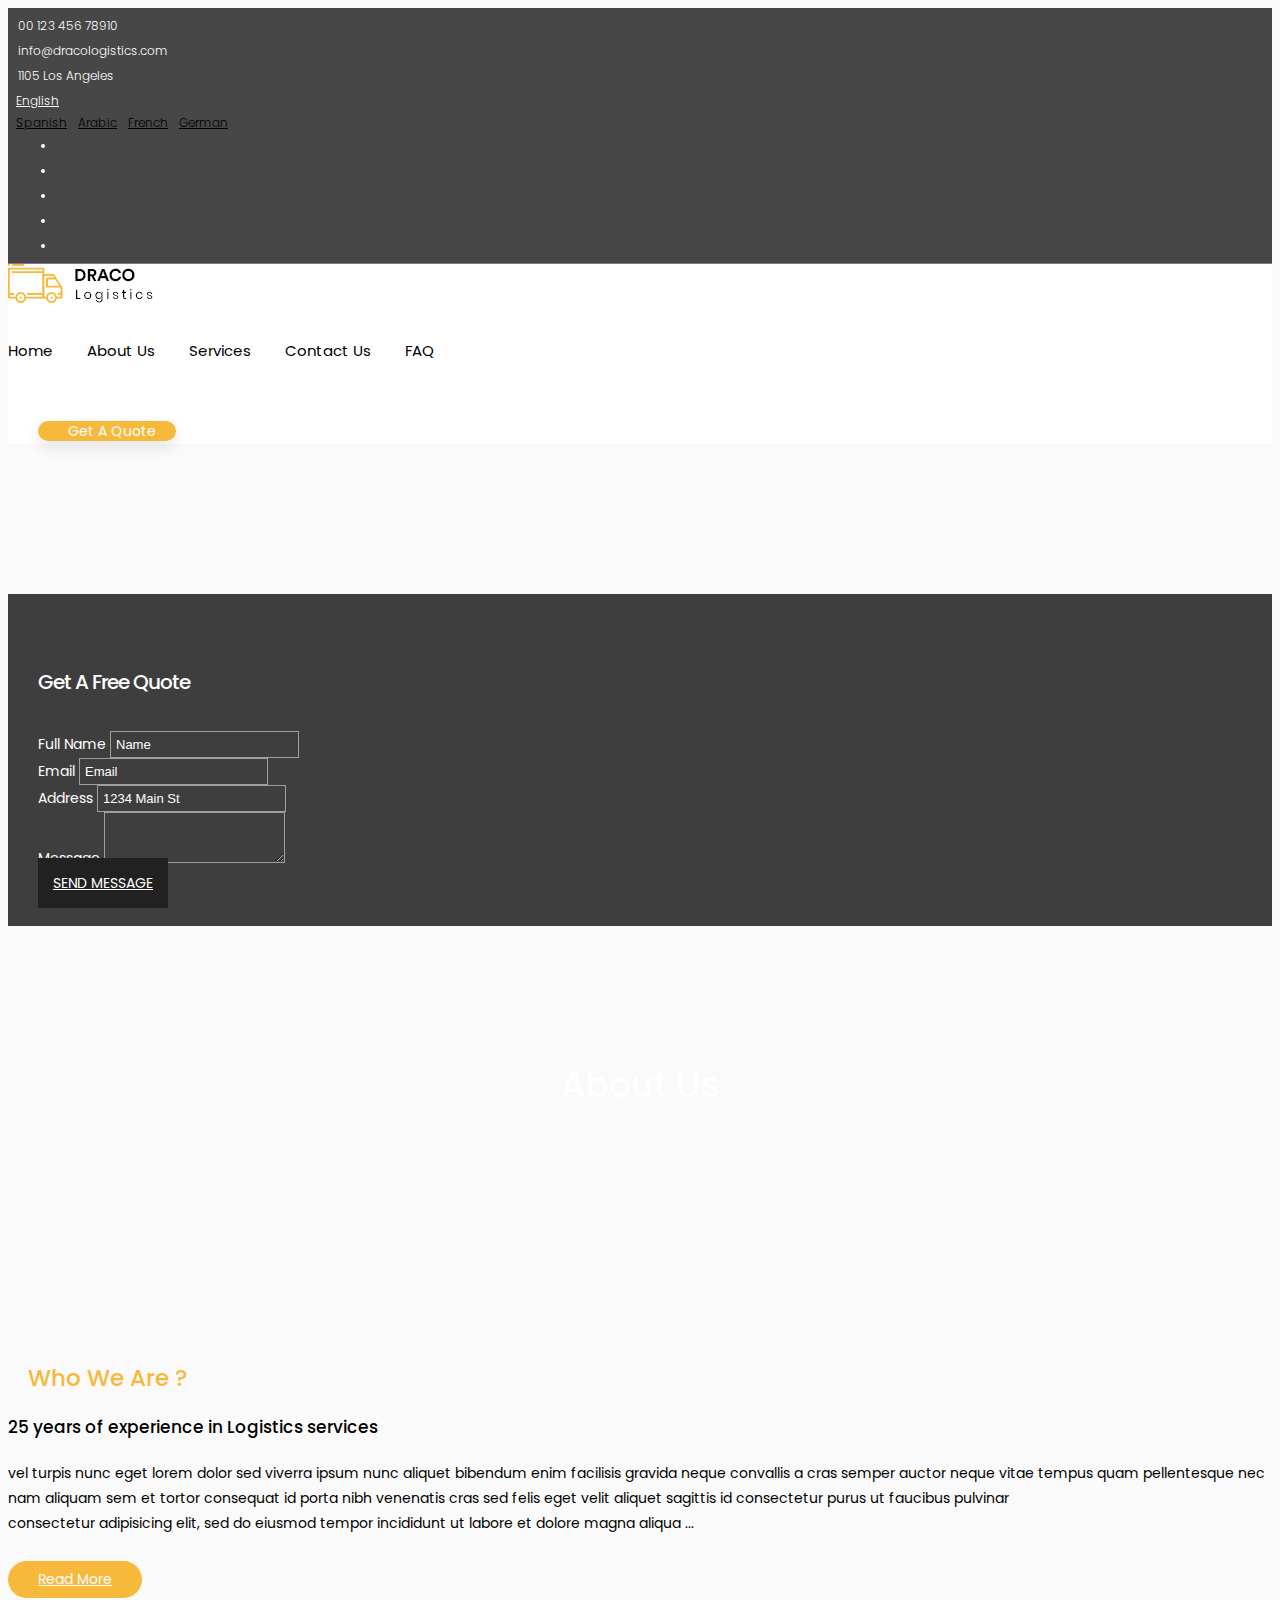
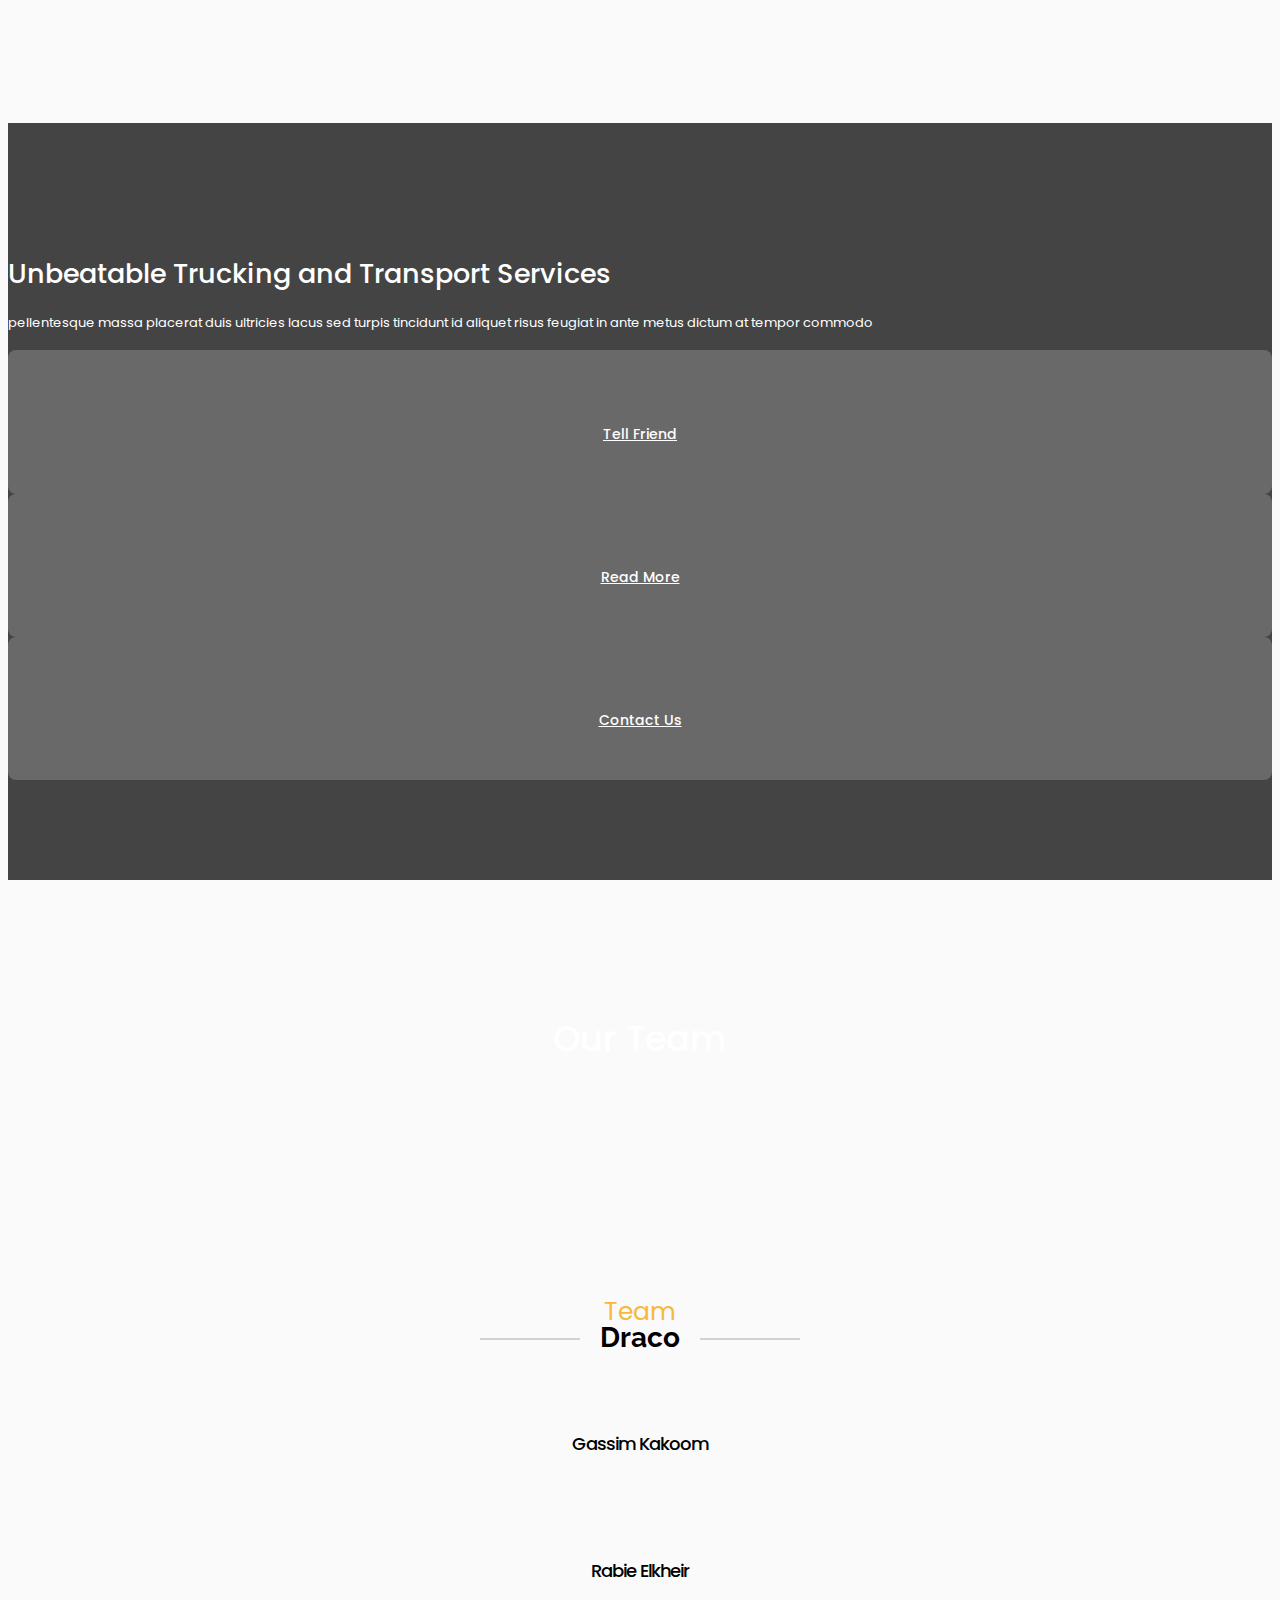
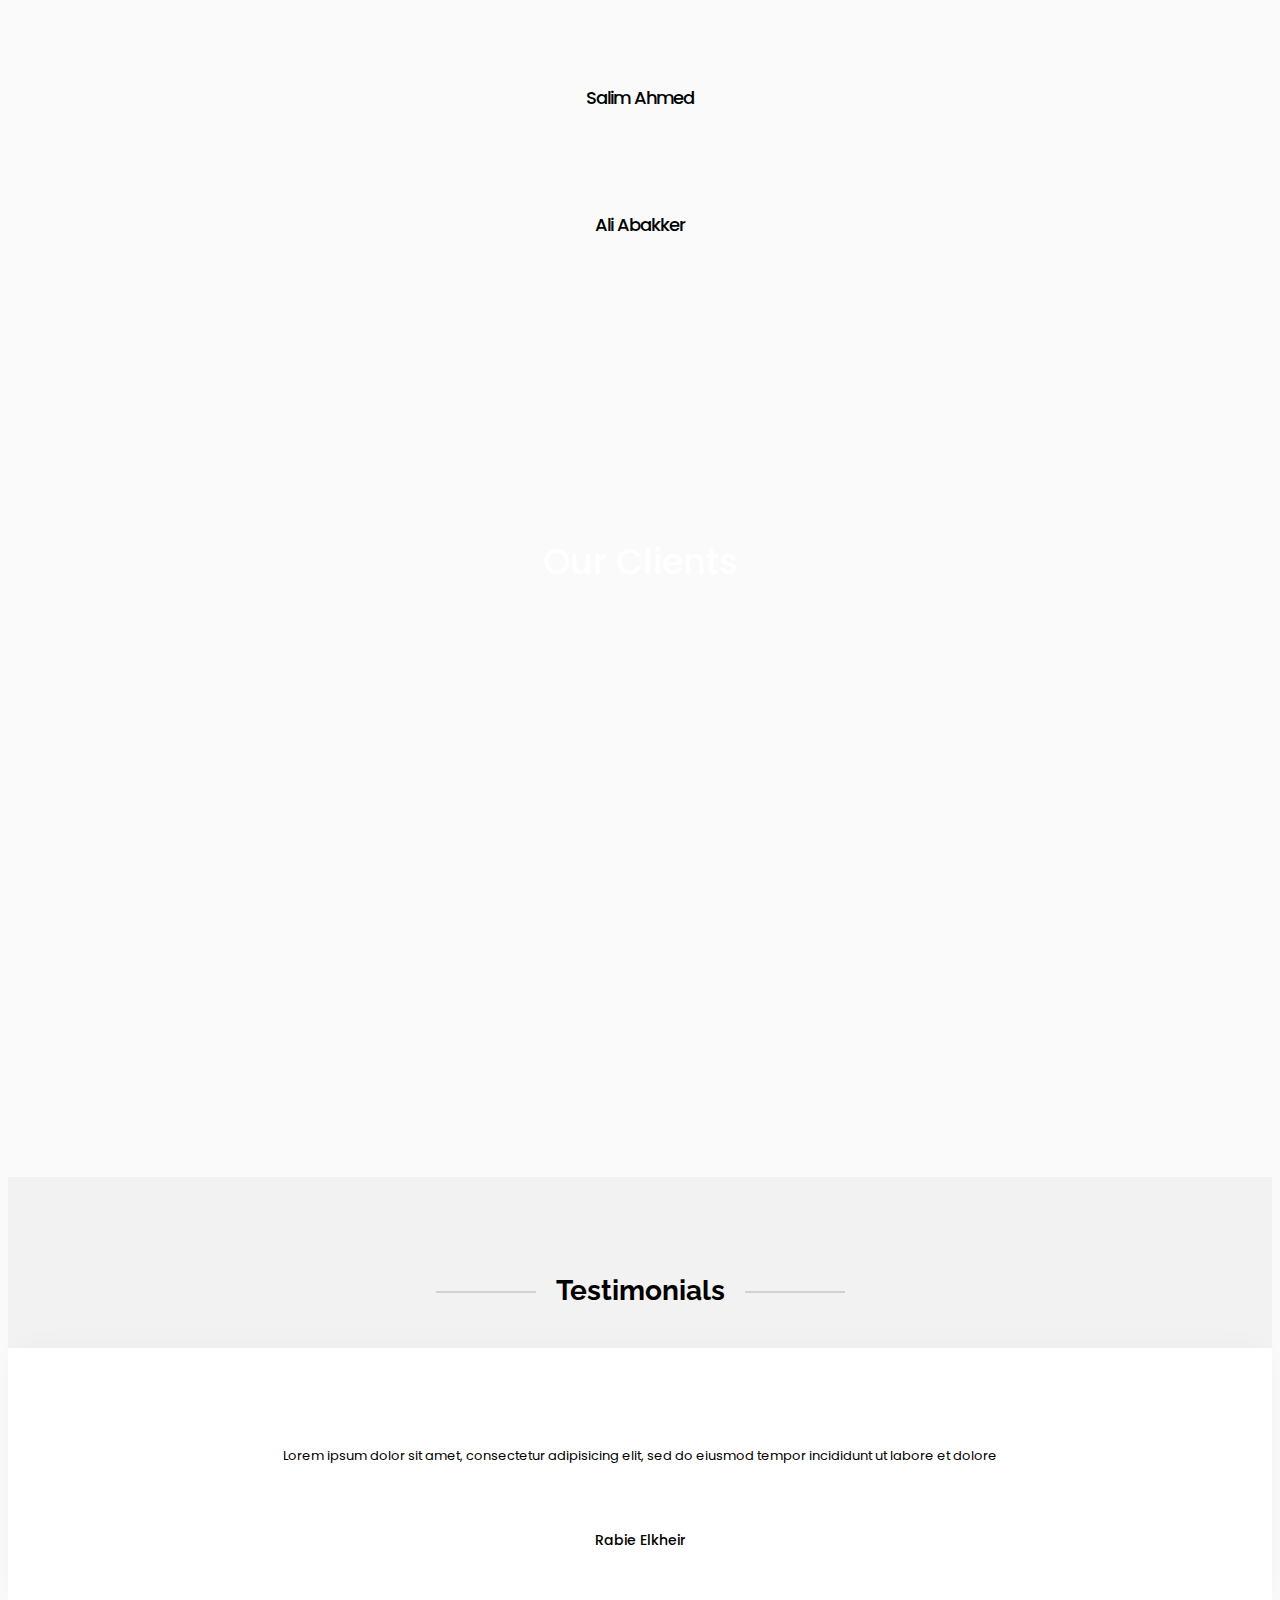
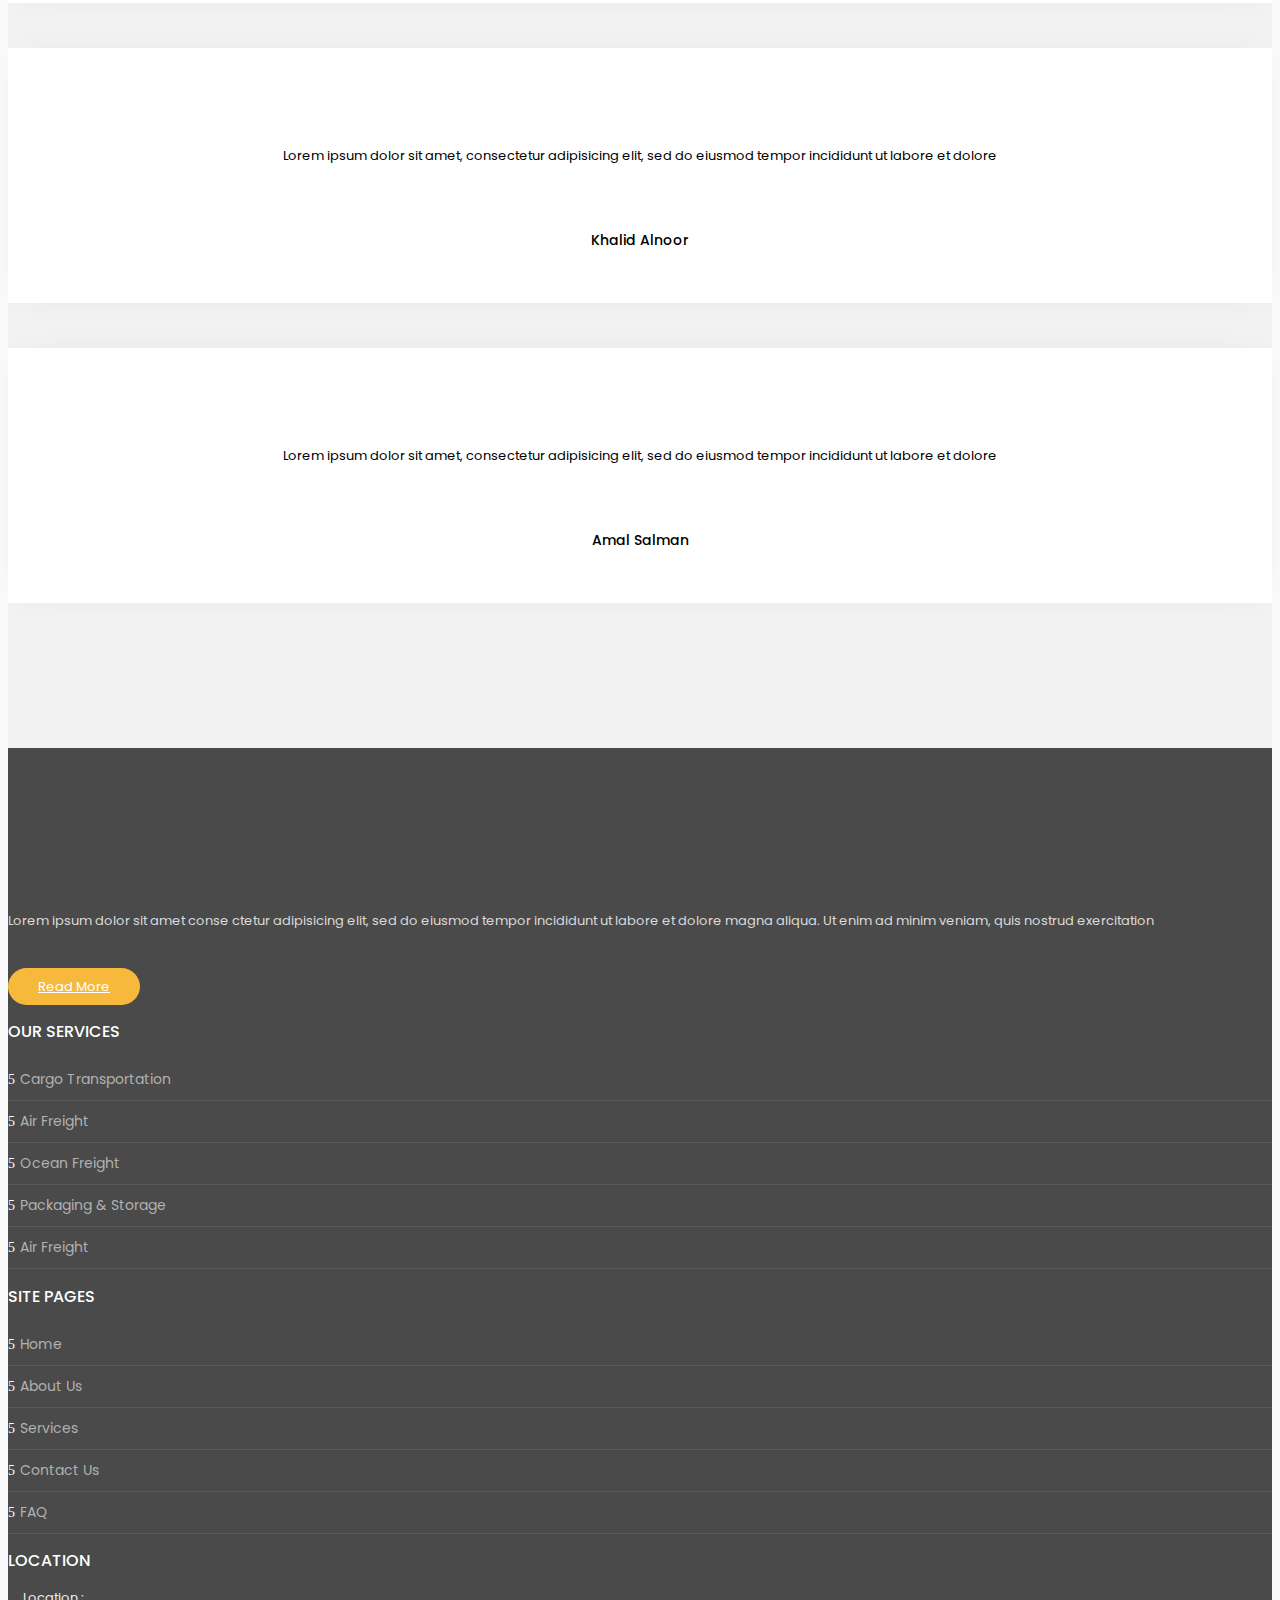
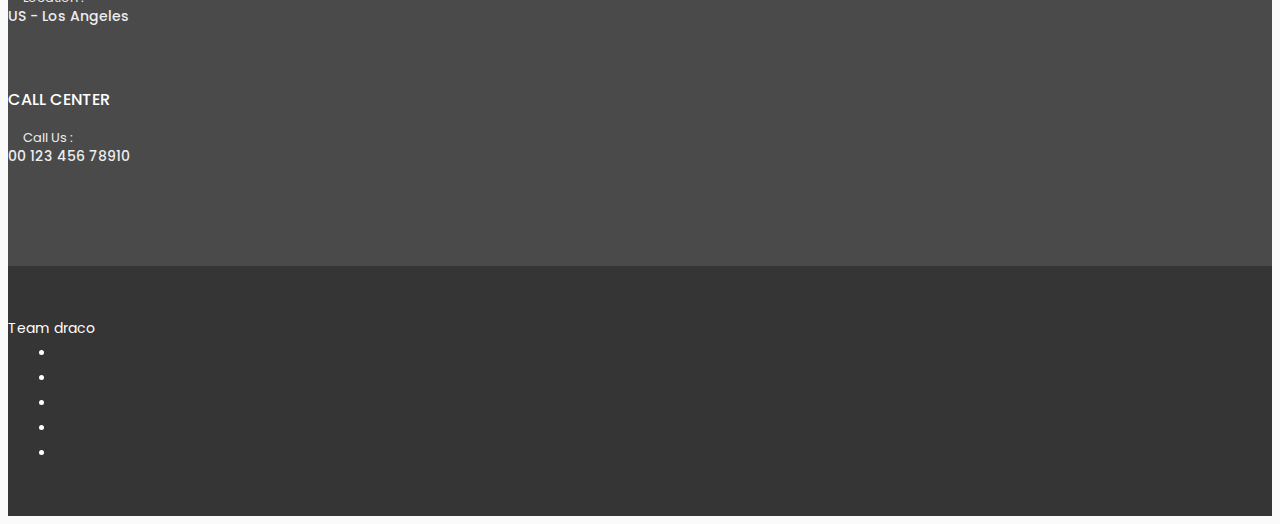
==== commit f05f3504: "new" ====
--- a/page-about-us.html
+++ b/page-about-us.html
@@ -5,7 +5,7 @@
 <!-- page-about-us01:28-->
 <head>
     <title>About Us</title>
-    <meta name="author" content="Nile-Theme">
+    <meta name="author" content="DRACO">
     <meta name="robots" content="index follow">
     <meta name="googlebot" content="index follow">
     <meta http-equiv="content-type" content="text/html; charset=utf-8">
@@ -608,7 +608,12 @@
         </div>
     </footer>   
 
-    
+	<script src="assets/js/YouTubePopUp.jquery.js"></script>
+	<script src="assets/js/owl.carousel.min.js"></script>
+	<script src="assets/js/imagesloaded.min.js"></script>
+	<script src="assets/js/custom.js"></script>
+	<script src="assets/js/popper.min.js"></script>
+	<script src="assets/js/bootstrap.min.js"></script>    
 
 
                 
